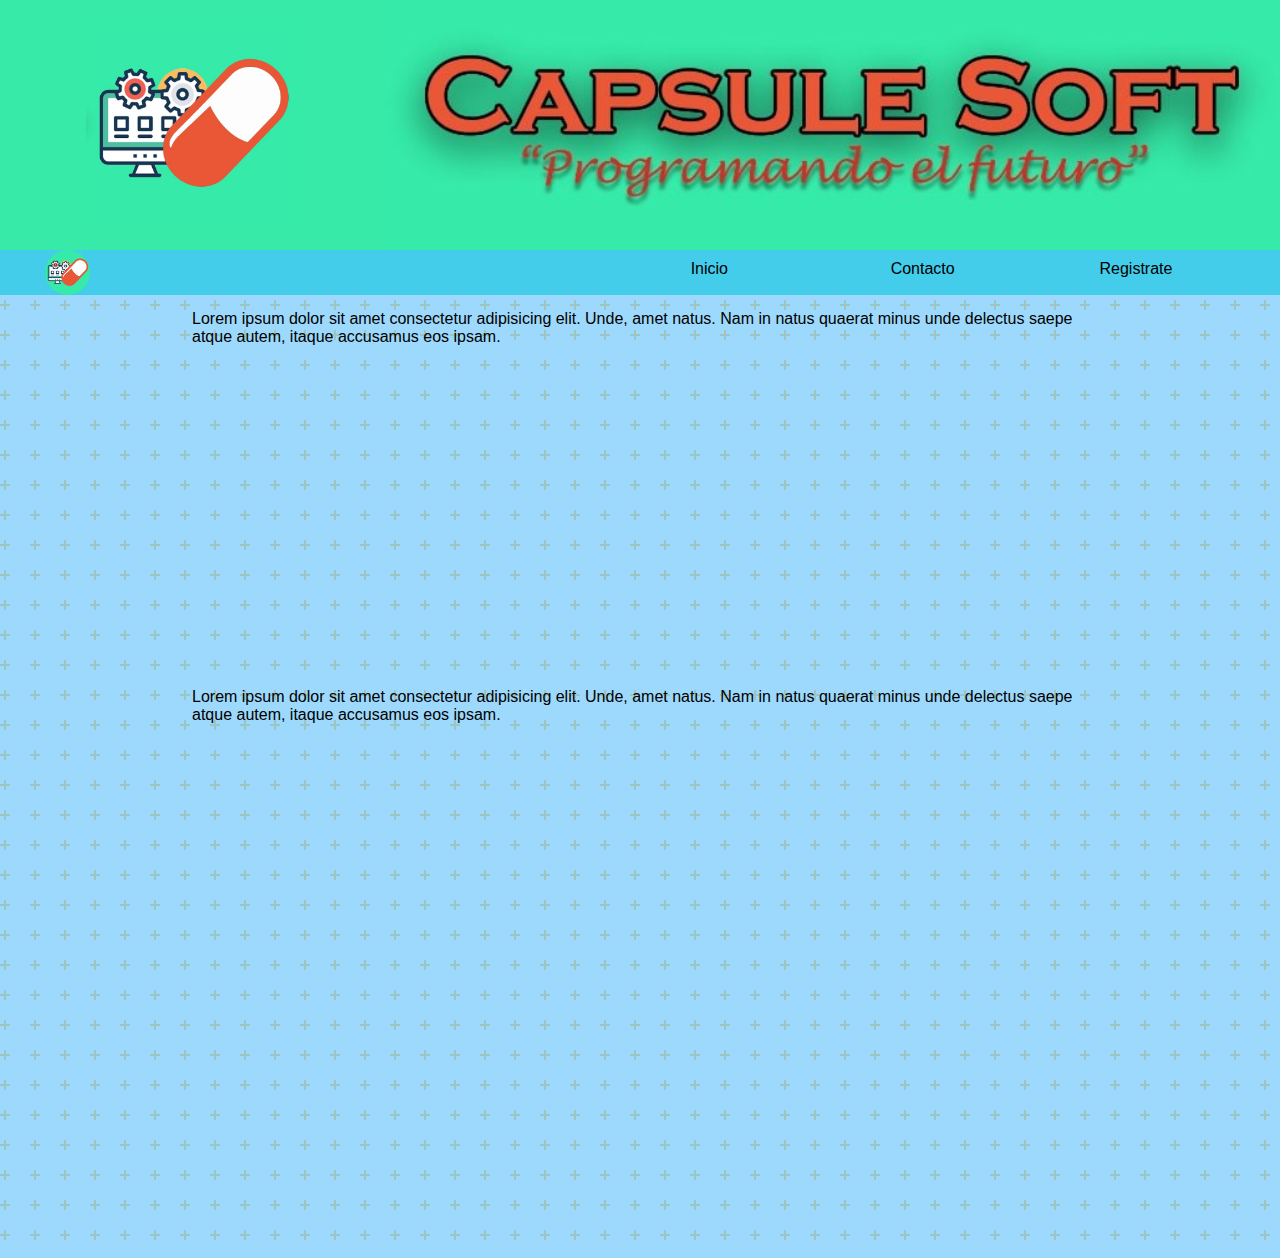
==== index.html @ 56a793a4 "esqueleto" ====
<!DOCTYPE html>
<html lang="es">
<head>
    <meta charset="UTF-8">
    <meta http-equiv="X-UA-Compatible" content="IE=edge">
    <meta name="viewport" content="width=device-width, initial-scale=1.0">
    <title>Document</title>
    <link rel="stylesheet" href="styles.css">
    <link rel="icon" href="imgs/logo.ico">
</head>
<body>
    <header>
        <div class="logo-img">

        </div>
        <div class="header-img">

        </div>
    </header>
    <nav>       
        <img src="imgs/logo.png" alt="caca" class="logo">
        <div class="as" align="center">
            <div><a href="#Inicio">Inicio</a></div>
            <div><a href="#Modos">Contacto</a></div>
            <div><a href="#Leyendas">Registrate</a></div>            
        </div>
    </nav>   
    <div class="principal">
        Lorem ipsum dolor sit amet consectetur adipisicing elit. Unde, amet natus. Nam in natus quaerat minus unde delectus saepe atque autem, itaque accusamus eos ipsam.
        <br><br><br><br><br><br><br><br><br><br><br><br><br><br><br><br><br><br><br><br>
        Lorem ipsum dolor sit amet consectetur adipisicing elit. Unde, amet natus. Nam in natus quaerat minus unde delectus saepe atque autem, itaque accusamus eos ipsam.
        <br><br><br><br><br><br><br><br><br><br><br><br><br><br><br><br><br><br><br><br>
    </div>
</body>
</html>
---- styles.css ----
*{
    padding: 0;
    margin: 0;
}

body{
    font-family: 'Dosis', sans-serif;

    background-color: #9dd9fc;
background-image: url("data:image/svg+xml,%3Csvg width='60' height='60' viewBox='0 0 60 60' xmlns='http://www.w3.org/2000/svg'%3E%3Cg fill='none' fill-rule='evenodd'%3E%3Cg fill='%2397994a' fill-opacity='0.32'%3E%3Cpath d='M36 34v-4h-2v4h-4v2h4v4h2v-4h4v-2h-4zm0-30V0h-2v4h-4v2h4v4h2V6h4V4h-4zM6 34v-4H4v4H0v2h4v4h2v-4h4v-2H6zM6 4V0H4v4H0v2h4v4h2V6h4V4H6z'/%3E%3C/g%3E%3C/g%3E%3C/svg%3E");
}

header{
    display: grid;
    grid-template-columns: 30% 70%;    
    height: 250px;
    overflow: hidden;   
    background-color: #37EAA8; 
}

div.header-img{
    background-image: url(imgs/header.jpg);
    background-repeat: none;
    background-position: center;
    background-size: 100%;
}

div.logo-img{    
    background-image: url(imgs/logo.png);
    background-position: center;        
    background-size: 55%;
    background-repeat: no-repeat;
}


nav{
    background-color: #44CCEB;
    height: 45px;
    width: 100%;
    position: sticky;
    top: 0;
    z-index: 3;
    display: grid;
    grid-template-columns: 50% 50%;
    
}

.as{       
    display:grid;
    grid-template-columns: repeat(3, 1fr);
    align-items: center;    
    height: 5px;
}

.as div{
    margin-top: 10px;    
    height: 20px;
    width: 65%;    
    border-radius:5px;
}

.logo{ 
    height: 45px;    
    margin-left: 45px;
    border-radius: 100%;
}

.principal{
    width: 70%;
    margin-left: 15%;
    margin-bottom: 15%;
    margin-top: 15px;
}

a{
    text-decoration: none;
    color: black;
    font-family: 'Dosis', sans-serif;
}

a:hover{
    color: white;
    transition: 1s;
}
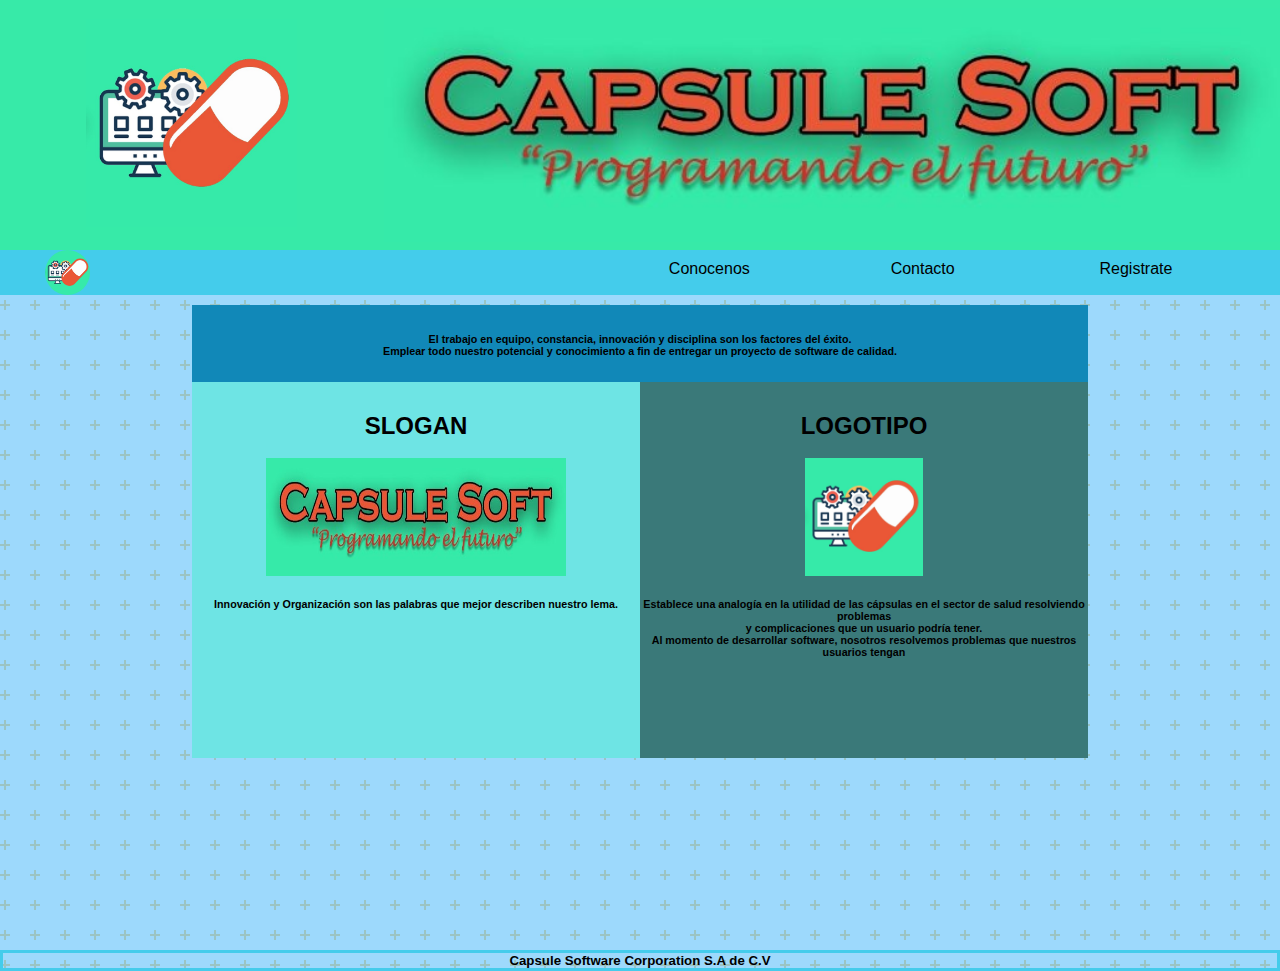
==== commit 3d5c95f7: "correccion de index" ====
--- a/index.html
+++ b/index.html
@@ -20,16 +20,43 @@
     <nav>       
         <img src="imgs/logo.png" alt="caca" class="logo">
         <div class="as" align="center">
-            <div><a href="#Inicio">Inicio</a></div>
-            <div><a href="#Modos">Contacto</a></div>
+            <div><a href="conocenos.html">Conocenos</a></div>
+            <div><a href="vistaContactanos.html">Contacto</a></div>
             <div><a href="#Leyendas">Registrate</a></div>            
         </div>
     </nav>   
     <div class="principal">
-        Lorem ipsum dolor sit amet consectetur adipisicing elit. Unde, amet natus. Nam in natus quaerat minus unde delectus saepe atque autem, itaque accusamus eos ipsam.
-        <br><br><br><br><br><br><br><br><br><br><br><br><br><br><br><br><br><br><br><br>
-        Lorem ipsum dolor sit amet consectetur adipisicing elit. Unde, amet natus. Nam in natus quaerat minus unde delectus saepe atque autem, itaque accusamus eos ipsam.
-        <br><br><br><br><br><br><br><br><br><br><br><br><br><br><br><br><br><br><br><br>
+        <section class="columna1">
+            <h6>El trabajo en equipo, constancia, innovación y disciplina son los factores del éxito. <br>
+                Emplear todo nuestro potencial y conocimiento a fin de entregar un proyecto de software de calidad.</h6>
+        </section>
+   
+        <section class="columna2">
+            <section>
+                <h2>SLOGAN</h2><br>
+                <img src="imgs/header.jpg" height="118px" width="300"><br><br>
+                <h6>Innovación y Organización son las palabras que mejor describen nuestro lema.</h6><br>
+                <audio autoplay  loop>
+                    <source src="music/Tchaikovsky_ Valse sentimentale_ Op.51_ No.6(MP3_160K)_1.mp3"  type="audio/mp3">
+                </audio>
+            </section>
+        </section>
+
+        <section class="columna3">
+            <section>
+                <h2>LOGOTIPO</h2><br>
+                <img src="imgs/logo.ico" height="118px" width="118px"><br><br>
+                <h6>Establece una analogía en la utilidad de las cápsulas en el sector de salud resolviendo problemas<br> y complicaciones que un usuario podría tener. <br>
+                    Al momento de desarrollar software, nosotros resolvemos problemas que nuestros usuarios tengan
+                    </h6>
+
+            </section>      
+        </section>
+
     </div>
+
+    <footer>
+        <h5>Capsule Software Corporation S.A de C.V</h5>
+    </footer>
 </body>
 </html>--- a/styles.css
+++ b/styles.css
@@ -23,6 +23,7 @@
     background-repeat: none;
     background-position: center;
     background-size: 100%;
+    background-repeat: no-repeat;
 }
 
 div.logo-img{    
@@ -69,7 +70,11 @@
     width: 70%;
     margin-left: 15%;
     margin-bottom: 15%;
-    margin-top: 15px;
+    margin-top: 10px;
+    display: -webkit-flex;
+    display: flex;
+    -webkit-flex-flow: row wrap;
+    flex-flow: row wrap;
 }
 
 a{
@@ -81,4 +86,44 @@
 a:hover{
     color: white;
     transition: 1s;
+}
+.columna1{
+    text-align: center;
+    width: 100%;
+    padding-top: 28px;
+    padding-bottom: 25px;
+}
+.columna2,
+.columna3{
+    text-align: center;
+    width: 100%;
+    padding-top: 30px;
+    padding-bottom: 100px;
+}
+
+@media (min-width: 1000px) {
+    .columna1 {
+        width: 100%;
+        -webkit-order: 1;
+        order: 1;
+        background-color: rgb(17, 136, 184);
+    }
+
+    .columna2 {
+        width: 50%;
+        -webkit-order: 2;
+        order: 2;
+        background-color: rgb(110, 228, 228);
+    }
+    .columna3 {
+        width: 50%;
+        -webkit-order: 3;
+        order: 3;
+        background-color: rgb(58, 121, 121);
+    }
+
+}
+h5{
+    border: 3px solid  #44CCEB;
+    text-align: center;
 }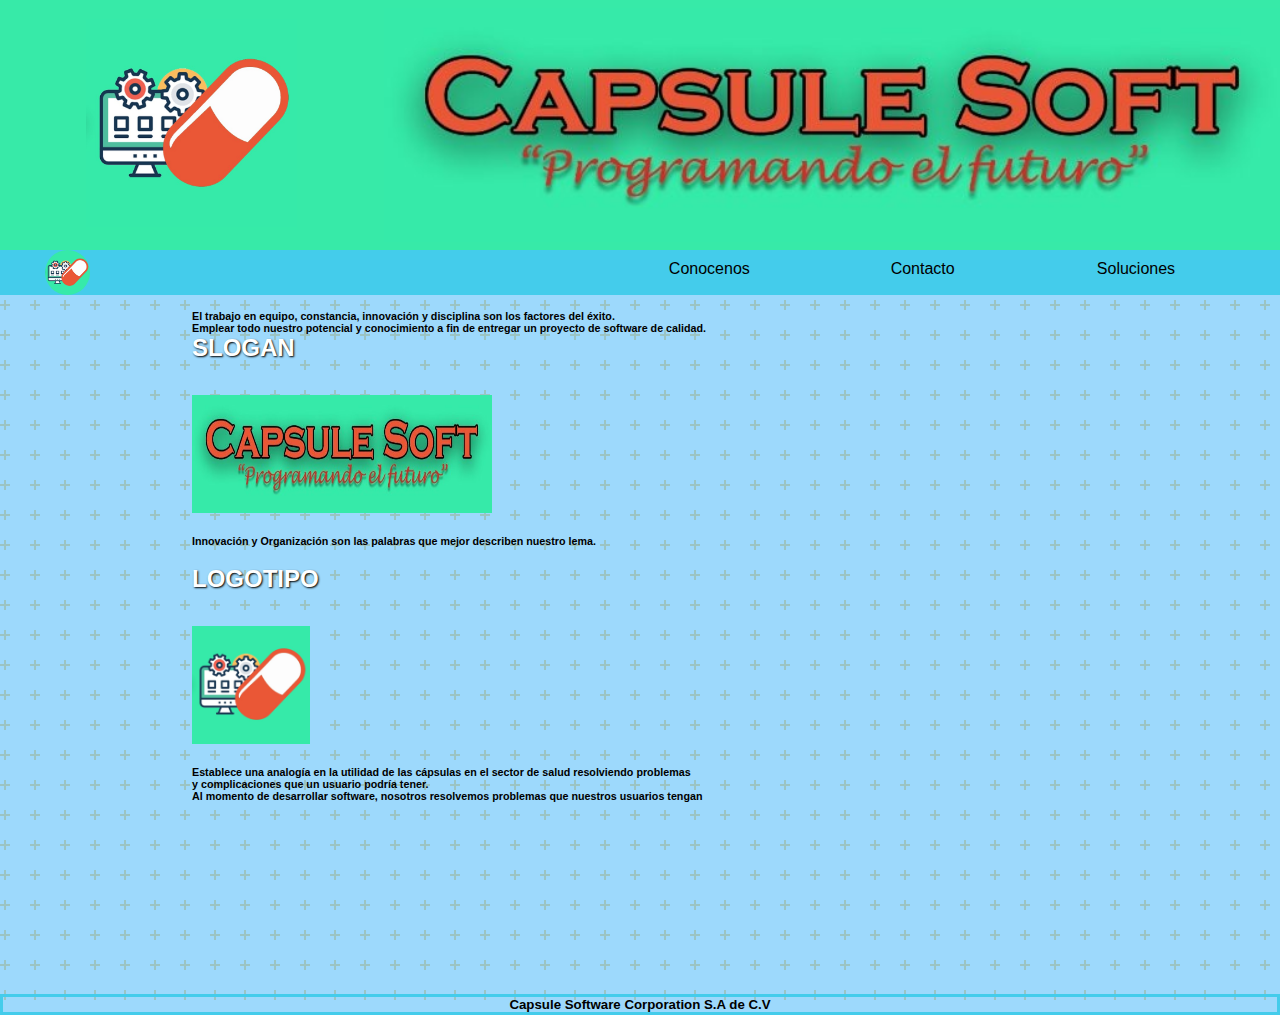
==== commit fd2bd5bb: "agregue boton" ====
--- a/index.html
+++ b/index.html
@@ -20,12 +20,14 @@
     <nav>       
         <img src="imgs/logo.png" alt="caca" class="logo">
         <div class="as" align="center">
+
             <div><a href="conocenos.html">Conocenos</a></div>
             <div><a href="vistaContactanos.html">Contacto</a></div>
-            <div><a href="#Leyendas">Registrate</a></div>            
+            <div><a href="soluciones.html">Soluciones</a></div>            
         </div>
     </nav>   
     <div class="principal">
+
         <section class="columna1">
             <h6>El trabajo en equipo, constancia, innovación y disciplina son los factores del éxito. <br>
                 Emplear todo nuestro potencial y conocimiento a fin de entregar un proyecto de software de calidad.</h6>
@@ -58,5 +60,6 @@
     <footer>
         <h5>Capsule Software Corporation S.A de C.V</h5>
     </footer>
+
 </body>
-</html>+</html>
--- a/styles.css
+++ b/styles.css
@@ -5,7 +5,6 @@
 
 body{
     font-family: 'Dosis', sans-serif;
-
     background-color: #9dd9fc;
 background-image: url("data:image/svg+xml,%3Csvg width='60' height='60' viewBox='0 0 60 60' xmlns='http://www.w3.org/2000/svg'%3E%3Cg fill='none' fill-rule='evenodd'%3E%3Cg fill='%2397994a' fill-opacity='0.32'%3E%3Cpath d='M36 34v-4h-2v4h-4v2h4v4h2v-4h4v-2h-4zm0-30V0h-2v4h-4v2h4v4h2V6h4V4h-4zM6 34v-4H4v4H0v2h4v4h2v-4h4v-2H6zM6 4V0H4v4H0v2h4v4h2V6h4V4H6z'/%3E%3C/g%3E%3C/g%3E%3C/svg%3E");
 }
@@ -66,15 +65,44 @@
     border-radius: 100%;
 }
 
-.principal{
+.principal{    
     width: 70%;
     margin-left: 15%;
     margin-bottom: 15%;
-    margin-top: 10px;
-    display: -webkit-flex;
-    display: flex;
-    -webkit-flex-flow: row wrap;
-    flex-flow: row wrap;
+    margin-top: 15px;       
+    align-items: center;
+}
+
+.contenedor-grid{
+    display: grid;
+    grid-template-columns: 1fr 1fr;  
+    gap: 1em;
+    box-sizing: border-box;    
+    width: 100%;
+    margin-top: 15px;
+}
+
+.contenedor-grid div{
+    padding: 1em;  
+}
+
+div h2{
+    color: #fff;
+    text-shadow: 1px 1px 2px black;
+    margin-bottom: 15px;
+}
+
+.contenedor-grid div:hover{
+    transform: scale(1.02);
+    transition: 0.5s;
+    background-color: rgba(0, 0, 0, 0.062);
+    box-shadow: 1px 1px 2px rgba(0, 0, 0, 0.062);
+}
+
+.cabeza{
+    padding: 1em;
+    grid-column: 1/3;
+    background-color: rgba(0, 0, 0, 0.062);
 }
 
 a{
@@ -87,43 +115,10 @@
     color: white;
     transition: 1s;
 }
-.columna1{
+
+footer{
+
     text-align: center;
-    width: 100%;
-    padding-top: 28px;
-    padding-bottom: 25px;
-}
-.columna2,
-.columna3{
-    text-align: center;
-    width: 100%;
-    padding-top: 30px;
-    padding-bottom: 100px;
+    border: 3px solid #44CCEB;
 }
 
-@media (min-width: 1000px) {
-    .columna1 {
-        width: 100%;
-        -webkit-order: 1;
-        order: 1;
-        background-color: rgb(17, 136, 184);
-    }
-
-    .columna2 {
-        width: 50%;
-        -webkit-order: 2;
-        order: 2;
-        background-color: rgb(110, 228, 228);
-    }
-    .columna3 {
-        width: 50%;
-        -webkit-order: 3;
-        order: 3;
-        background-color: rgb(58, 121, 121);
-    }
-
-}
-h5{
-    border: 3px solid  #44CCEB;
-    text-align: center;
-}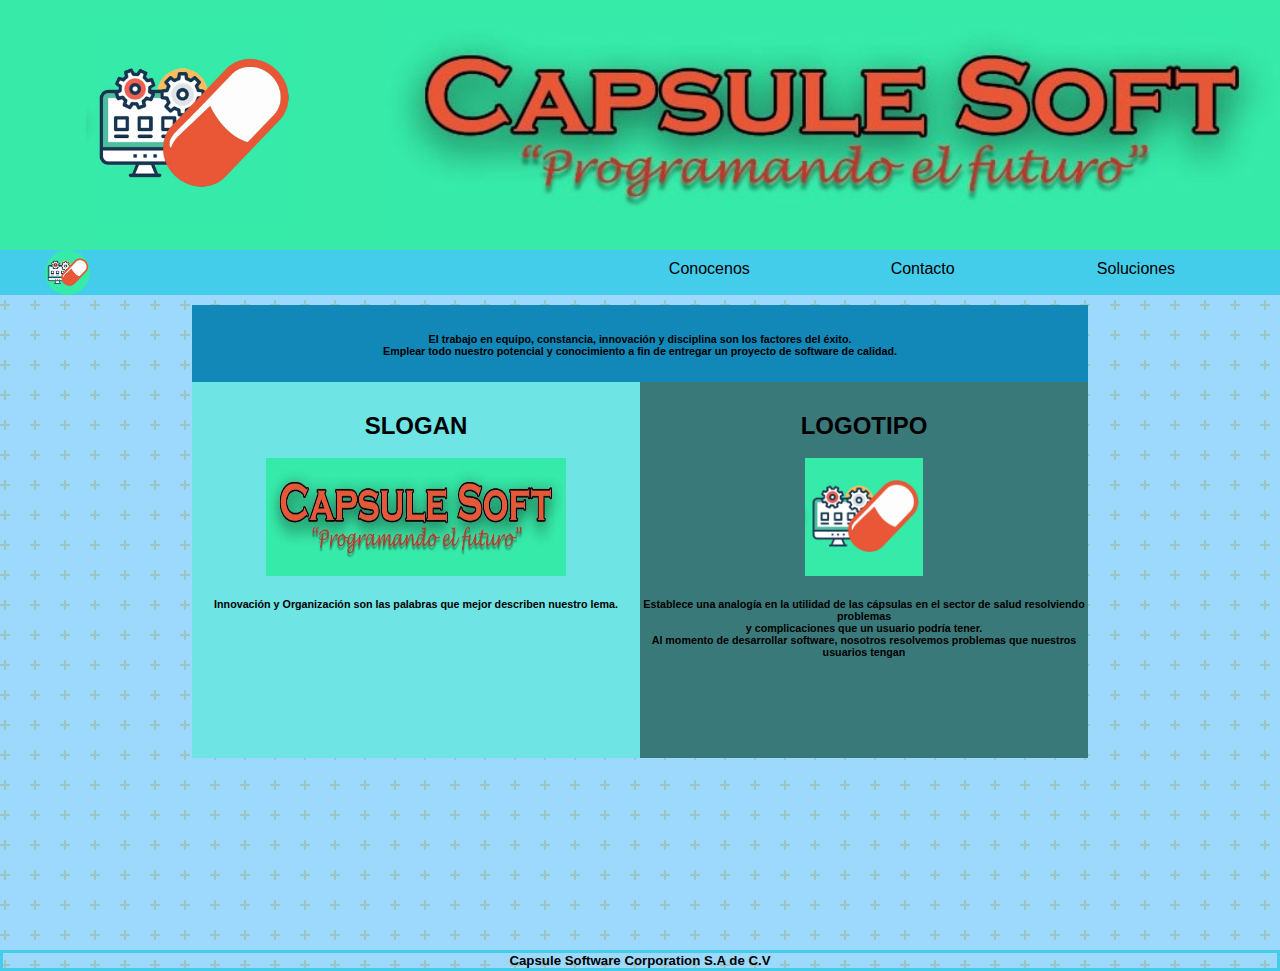
==== commit 38d3cf68: "Update index.html" ====
--- a/index.html
+++ b/index.html
@@ -5,7 +5,7 @@
     <meta http-equiv="X-UA-Compatible" content="IE=edge">
     <meta name="viewport" content="width=device-width, initial-scale=1.0">
     <title>Document</title>
-    <link rel="stylesheet" href="styles.css">
+    <link rel="stylesheet" href="stylesindex.css">
     <link rel="icon" href="imgs/logo.ico">
 </head>
 <body>
--- a/stylesindex.css
+++ b/stylesindex.css
@@ -0,0 +1,133 @@
+*{
+    padding: 0;
+    margin: 0;
+}
+
+body{
+    font-family: 'Dosis', sans-serif;
+
+    background-color: #9dd9fc;
+background-image: url("data:image/svg+xml,%3Csvg width='60' height='60' viewBox='0 0 60 60' xmlns='http://www.w3.org/2000/svg'%3E%3Cg fill='none' fill-rule='evenodd'%3E%3Cg fill='%2397994a' fill-opacity='0.32'%3E%3Cpath d='M36 34v-4h-2v4h-4v2h4v4h2v-4h4v-2h-4zm0-30V0h-2v4h-4v2h4v4h2V6h4V4h-4zM6 34v-4H4v4H0v2h4v4h2v-4h4v-2H6zM6 4V0H4v4H0v2h4v4h2V6h4V4H6z'/%3E%3C/g%3E%3C/g%3E%3C/svg%3E");
+}
+
+header{
+    display: grid;
+    grid-template-columns: 30% 70%;    
+    height: 250px;
+    overflow: hidden;   
+    background-color: #37EAA8; 
+}
+
+div.header-img{
+    background-image: url(imgs/header.jpg);
+    background-repeat: none;
+    background-position: center;
+    background-size: 100%;
+    background-repeat: no-repeat;
+}
+
+div.logo-img{    
+    background-image: url(imgs/logo.png);
+    background-position: center;        
+    background-size: 55%;
+    background-repeat: no-repeat;
+}
+
+
+nav{
+    background-color: #44CCEB;
+    height: 45px;
+    width: 100%;
+    position: sticky;
+    top: 0;
+    z-index: 3;
+    display: grid;
+    grid-template-columns: 50% 50%;
+    
+}
+
+.as{       
+    display:grid;
+    grid-template-columns: repeat(3, 1fr);
+    align-items: center;    
+    height: 5px;
+}
+
+.as div{
+    margin-top: 10px;    
+    height: 20px;
+    width: 65%;    
+    border-radius:5px;
+}
+
+.logo{ 
+    height: 45px;    
+    margin-left: 45px;
+    border-radius: 100%;
+}
+
+.principal{
+    width: 70%;
+    margin-left: 15%;
+    margin-bottom: 15%;
+
+    margin-top: 10px;
+    display: -webkit-flex;
+    display: flex;
+    -webkit-flex-flow: row wrap;
+    flex-flow: row wrap;
+
+}
+
+a{
+    text-decoration: none;
+    color: black;
+    font-family: 'Dosis', sans-serif;
+}
+
+a:hover{
+    color: white;
+    transition: 1s;
+
+}
+.columna1{
+    text-align: center;
+    width: 100%;
+    padding-top: 28px;
+    padding-bottom: 25px;
+}
+.columna2,
+.columna3{
+    text-align: center;
+    width: 100%;
+    padding-top: 30px;
+    padding-bottom: 100px;
+}
+
+@media (min-width: 1000px) {
+    .columna1 {
+        width: 100%;
+        -webkit-order: 1;
+        order: 1;
+        background-color: rgb(17, 136, 184);
+    }
+
+    .columna2 {
+        width: 50%;
+        -webkit-order: 2;
+        order: 2;
+        background-color: rgb(110, 228, 228);
+    }
+    .columna3 {
+        width: 50%;
+        -webkit-order: 3;
+        order: 3;
+        background-color: rgb(58, 121, 121);
+    }
+
+}
+h5{
+    border: 3px solid  #44CCEB;
+    text-align: center;
+
+}
